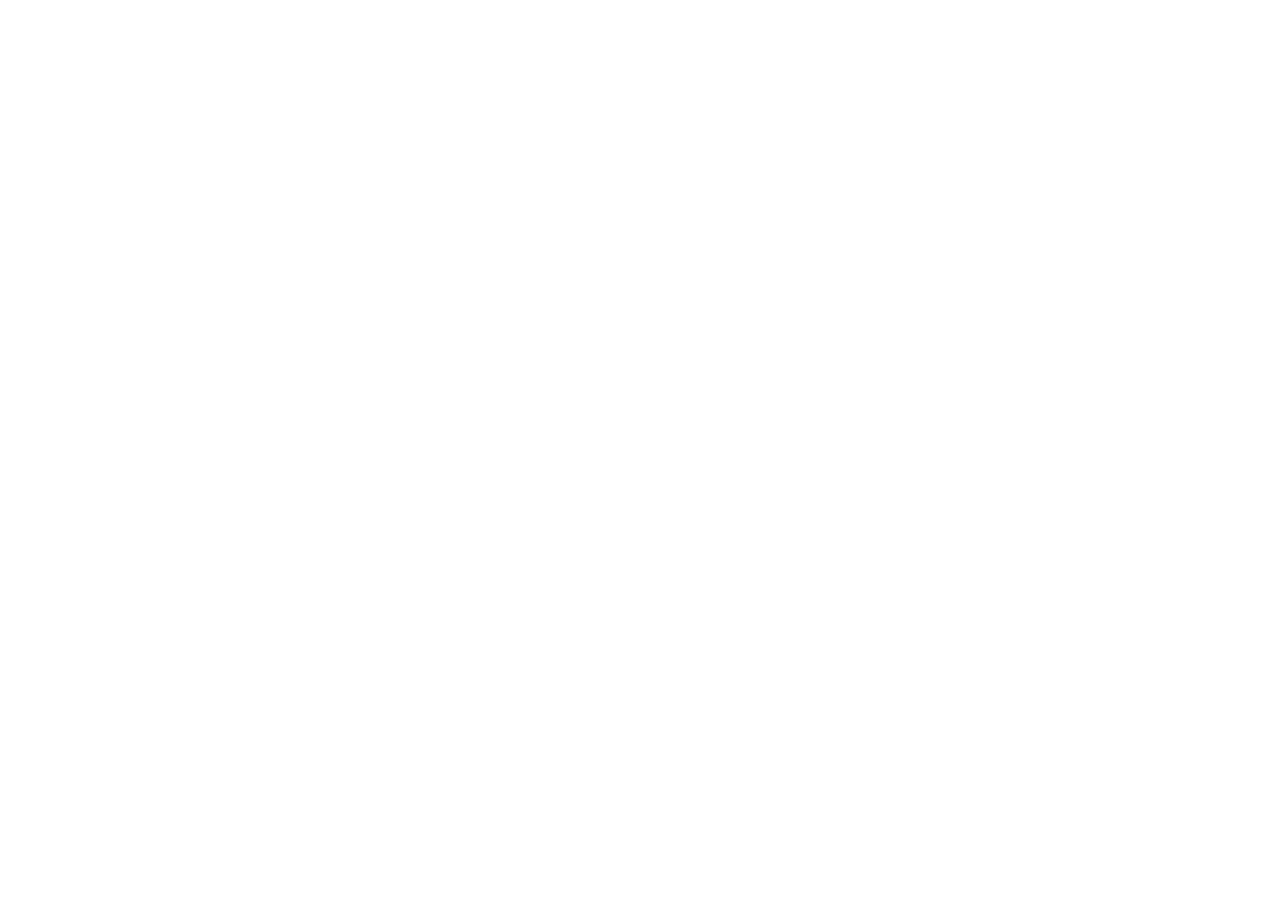
==== 00 My Experience Hub/index.html @ 99e4ac37 "Create index.html" ====
<!DOCTYPE html>
<html lang="en">
<head>
    <meta charset="UTF-8">
    <meta name="viewport" content="width=device-width, initial-scale=1.0">
    <title>My Experience Hub</title>
</head>
<body>
    
</body>
</html>
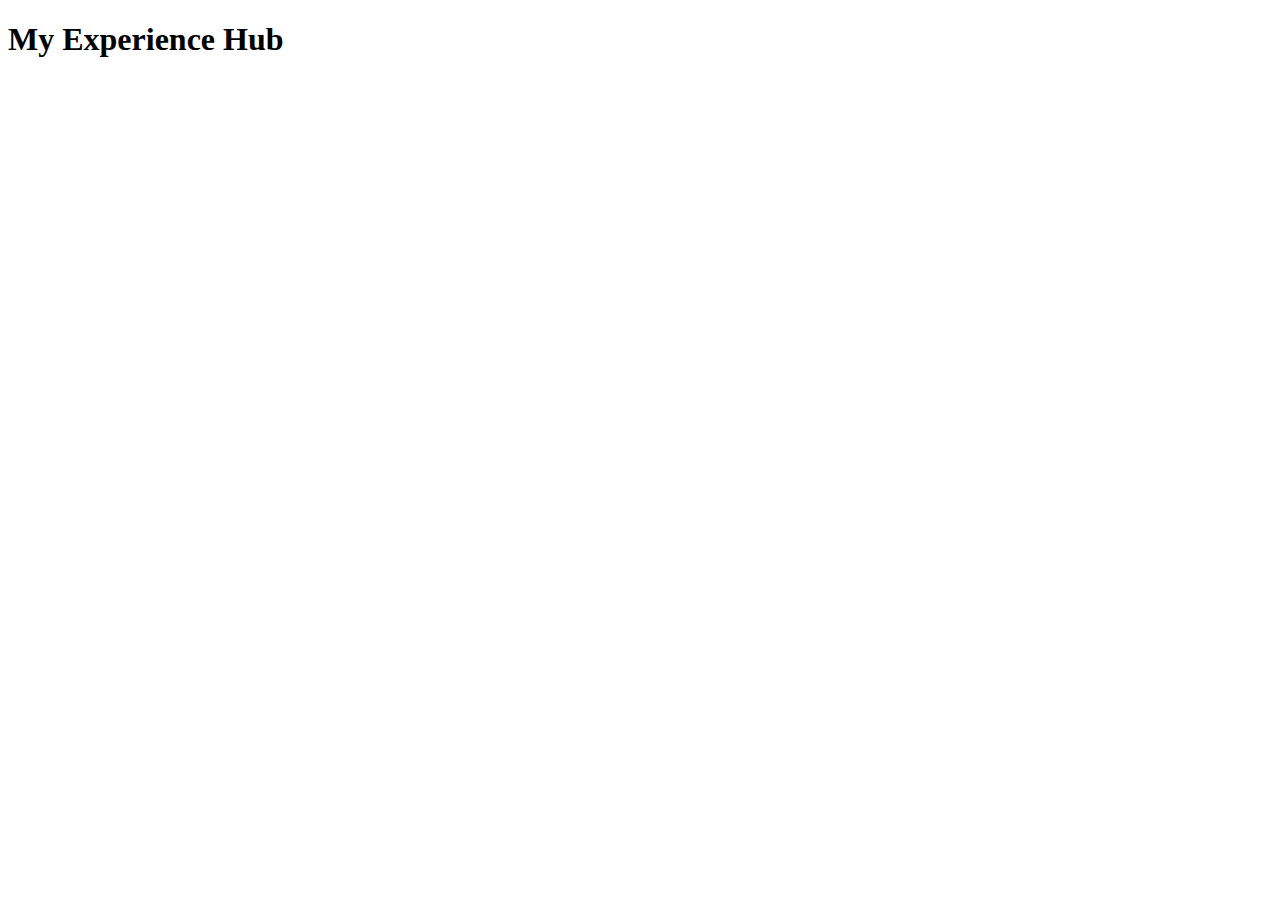
==== commit 84359cb4: "Updating My Experience Hub" ====
--- a/00 My Experience Hub/index.html
+++ b/00 My Experience Hub/index.html
@@ -6,6 +6,6 @@
     <title>My Experience Hub</title>
 </head>
 <body>
-    
+    <h1>My Experience Hub</h1>
 </body>
 </html>